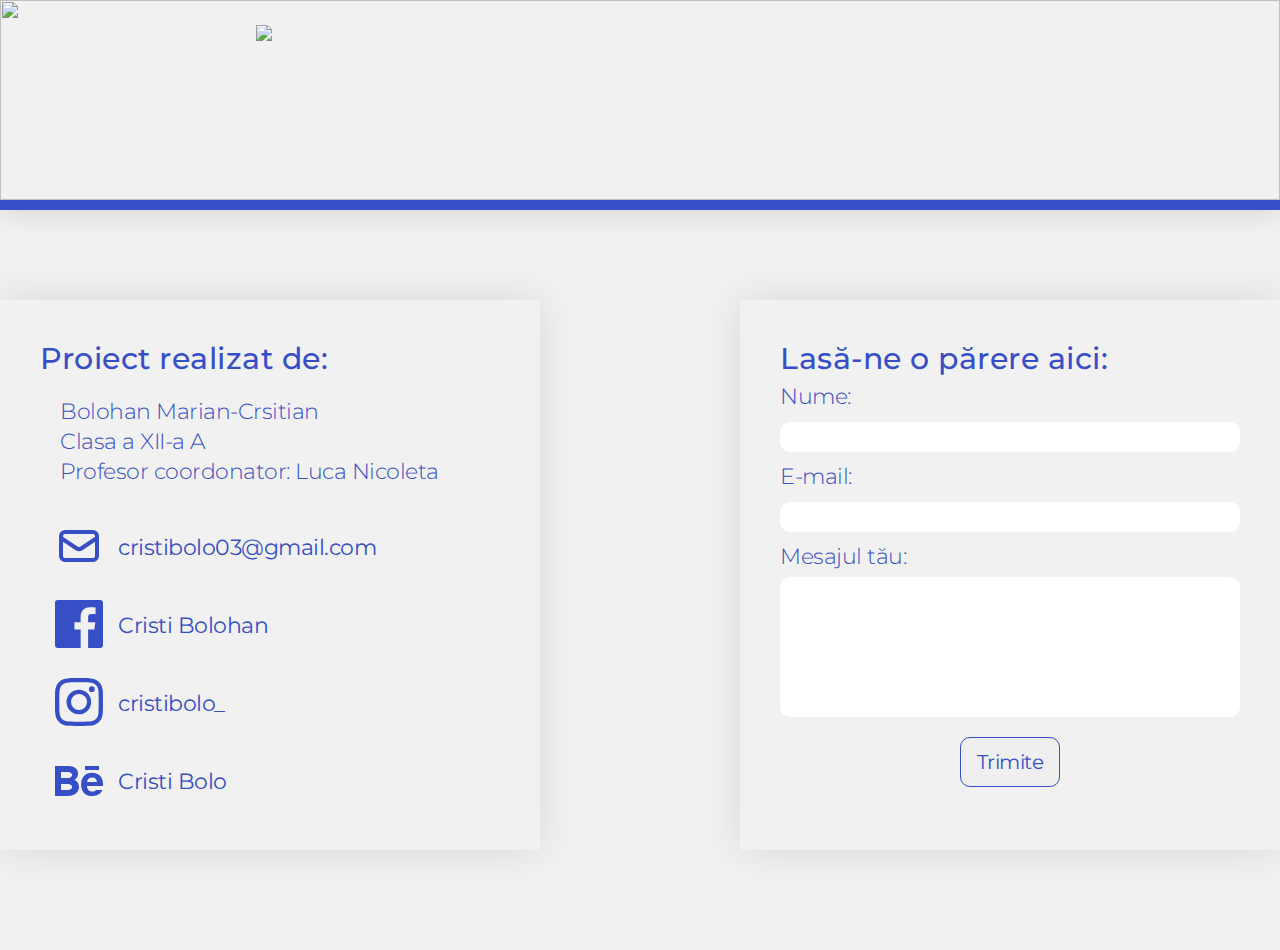
==== contact.html @ 5301c2d5 "Initial version" ====
<!DOCTYPE html>
<html lang="en">
  <head>
    <link href="contact_style.css" rel="stylesheet" />
    <meta charset="UTF-8" />
    <meta http-equiv="X-UA-Compatible" content="IE=edge" />
    <meta name="viewport" content="width=device-width, initial-scale=1.0" />
    <title>Teoria culorilor: Contact</title>
  </head>
  <body>
    <header>
      <img src="images/FUNDAL.png" class="fundal" />
      <img src="images/Logo.png" class="logo" />
    </header>
    <div class="border"></div>
    <div class="container">
      <div class="el_1">
        <h1>Proiect realizat de:</h1>
        <ul>
          <li>Bolohan Marian-Crsitian</li>
          <li>Clasa a XII-a A</li>
          <li>Profesor coordonator: Luca Nicoleta</li>
        </ul>
        <div class="social icon_fix">
          <svg
            xmlns="http://www.w3.org/2000/svg"
            class="h-6 w-6"
            fill="none"
            viewBox="0 0 24 24"
            stroke="currentColor"
          >
            <path
              stroke-linecap="round"
              stroke-linejoin="round"
              stroke-width="2"
              d="M3 8l7.89 5.26a2 2 0 002.22 0L21 8M5 19h14a2 2 0 002-2V7a2 2 0 00-2-2H5a2 2 0 00-2 2v10a2 2 0 002 2z"
            />
          </svg>
          <p>cristibolo03@gmail.com</p>
        </div>
        <div class="social">
          <svg
            xmlns="http://www.w3.org/2000/svg"
            width="24"
            height="24"
            viewBox="0 0 24 24"
          >
            <path
              d="M22.675 0h-21.35c-.732 0-1.325.593-1.325 1.325v21.351c0 .731.593 1.324 1.325 1.324h11.495v-9.294h-3.128v-3.622h3.128v-2.671c0-3.1 1.893-4.788 4.659-4.788 1.325 0 2.463.099 2.795.143v3.24l-1.918.001c-1.504 0-1.795.715-1.795 1.763v2.313h3.587l-.467 3.622h-3.12v9.293h6.116c.73 0 1.323-.593 1.323-1.325v-21.35c0-.732-.593-1.325-1.325-1.325z"
            />
          </svg>
          <a
            href="https://www.facebook.com/cristi.bolohan.71/"
            target="_blank"
            rel="noopener noreferrer"
            >Cristi Bolohan</a
          >
        </div>
        <div class="social">
          <svg
            xmlns="http://www.w3.org/2000/svg"
            width="16"
            height="16"
            fill="currentColor"
            class="bi bi-instagram"
            viewBox="0 0 16 16"
          >
            <path
              d="M8 0C5.829 0 5.556.01 4.703.048 3.85.088 3.269.222 2.76.42a3.917 3.917 0 0 0-1.417.923A3.927 3.927 0 0 0 .42 2.76C.222 3.268.087 3.85.048 4.7.01 5.555 0 5.827 0 8.001c0 2.172.01 2.444.048 3.297.04.852.174 1.433.372 1.942.205.526.478.972.923 1.417.444.445.89.719 1.416.923.51.198 1.09.333 1.942.372C5.555 15.99 5.827 16 8 16s2.444-.01 3.298-.048c.851-.04 1.434-.174 1.943-.372a3.916 3.916 0 0 0 1.416-.923c.445-.445.718-.891.923-1.417.197-.509.332-1.09.372-1.942C15.99 10.445 16 10.173 16 8s-.01-2.445-.048-3.299c-.04-.851-.175-1.433-.372-1.941a3.926 3.926 0 0 0-.923-1.417A3.911 3.911 0 0 0 13.24.42c-.51-.198-1.092-.333-1.943-.372C10.443.01 10.172 0 7.998 0h.003zm-.717 1.442h.718c2.136 0 2.389.007 3.232.046.78.035 1.204.166 1.486.275.373.145.64.319.92.599.28.28.453.546.598.92.11.281.24.705.275 1.485.039.843.047 1.096.047 3.231s-.008 2.389-.047 3.232c-.035.78-.166 1.203-.275 1.485a2.47 2.47 0 0 1-.599.919c-.28.28-.546.453-.92.598-.28.11-.704.24-1.485.276-.843.038-1.096.047-3.232.047s-2.39-.009-3.233-.047c-.78-.036-1.203-.166-1.485-.276a2.478 2.478 0 0 1-.92-.598 2.48 2.48 0 0 1-.6-.92c-.109-.281-.24-.705-.275-1.485-.038-.843-.046-1.096-.046-3.233 0-2.136.008-2.388.046-3.231.036-.78.166-1.204.276-1.486.145-.373.319-.64.599-.92.28-.28.546-.453.92-.598.282-.11.705-.24 1.485-.276.738-.034 1.024-.044 2.515-.045v.002zm4.988 1.328a.96.96 0 1 0 0 1.92.96.96 0 0 0 0-1.92zm-4.27 1.122a4.109 4.109 0 1 0 0 8.217 4.109 4.109 0 0 0 0-8.217zm0 1.441a2.667 2.667 0 1 1 0 5.334 2.667 2.667 0 0 1 0-5.334z"
            />
          </svg>
          <a
            href="https://www.instagram.com/cristibolo_/"
            target="_blank"
            rel="noopener noreferrer"
            >cristibolo_</a
          >
        </div>
        <div class="social">
          <svg
            xmlns="http://www.w3.org/2000/svg"
            width="24"
            height="24"
            viewBox="0 0 24 24"
          >
            <path
              d="M22 7h-7v-2h7v2zm1.726 10c-.442 1.297-2.029 3-5.101 3-3.074 0-5.564-1.729-5.564-5.675 0-3.91 2.325-5.92 5.466-5.92 3.082 0 4.964 1.782 5.375 4.426.078.506.109 1.188.095 2.14h-8.027c.13 3.211 3.483 3.312 4.588 2.029h3.168zm-7.686-4h4.965c-.105-1.547-1.136-2.219-2.477-2.219-1.466 0-2.277.768-2.488 2.219zm-9.574 6.988h-6.466v-14.967h6.953c5.476.081 5.58 5.444 2.72 6.906 3.461 1.26 3.577 8.061-3.207 8.061zm-3.466-8.988h3.584c2.508 0 2.906-3-.312-3h-3.272v3zm3.391 3h-3.391v3.016h3.341c3.055 0 2.868-3.016.05-3.016z"
            />
          </svg>
          <a
            href="https://www.behance.net/cristibolo03"
            target="_blank"
            rel="noopener noreferrer"
            >Cristi Bolo</a
          >
        </div>
      </div>
      <div class="el_2">
        <h1>Lasă-ne o părere aici:</h1>
        <form>
          <label>Nume: <br /><input type="text" /></label><br />
          <label>E-mail: <br /><input type="text" /></label><br />
          <label
            >Mesajul tău: <br /><input type="text" class="text_form" /></label
          ><br />
          <input type="submit" value="Trimite" class="form-buton" />
        </form>
      </div>
    </div>
  </body>
</html>
---- contact_style.css ----
@import url("https://fonts.googleapis.com/css2?family=Montserrat:wght@200;300;400;500&display=swap");

* {
  padding: 0;
  margin: 0;
  box-sizing: border-box;
}

body {
  background-color: #f2f1f1;
}

header {
  width: 100%;
  height: 200px;
  box-shadow: 0px 15px 25px rgb(0, 0, 0, 0.1);
}

.border {
  position: absolute;
  width: 100%;
  border-top: 10px solid #364fc7;
}

.fundal {
  width: 100%;
  height: 200px;
  object-fit: cover;
  position: absolute;
}

.logo {
  width: 60%;
  height: auto;
  position: relative;
  display: block;
  margin-left: auto;
  margin-right: auto;
  padding-top: 25px;
}

.container {
  display: flex;
  justify-content: center;
  gap: 200px;
  margin: 100px auto;
}

h1 {
  font-size: 30px;
  letter-spacing: 0.5px;
  font-family: "Montserrat", sans-serif;
  color: #364fc7;
  font-weight: 500;
}

ul {
  list-style: none;
  padding: 20px;
  line-height: 30px;
}

li,
label {
  font-size: 22px;
  letter-spacing: -0.5px;
  font-family: "Montserrat", sans-serif;
  color: #364fc7;
  font-weight: 300;
}

svg {
  width: 48px;
  height: 48px;
}

.el_1 {
  display: flex;
  flex-direction: column;
}

.social svg {
  float: left;
  margin: 15px;
  fill: #364fc7;
}

.icon_fix svg {
  fill: none;
  stroke: #364fc7;
}

p,
a {
  display: block;
  margin-top: 26.5px;
  font-size: 22px;
  letter-spacing: -0.5px;
  font-family: "Montserrat", sans-serif;
  color: #364fc7;
  font-weight: 400;
  text-decoration: none;
}
input {
  width: 100%;
  height: 30px;
  border-radius: 10px;
  border: none;
  box-shadow: 5px px 25px rgb(0, 0, 0, 0.1);
}

input[type="submit" i] {
  width: 100px;
  height: 50px;
  padding: 10px 15px;
  display: block;
  margin: 20px auto;
  font-size: 20px;
  letter-spacing: -0.5px;
  font-family: "Montserrat", sans-serif;
  color: #364fc7;
  font-weight: 400;
  border: 1.5px solid #364fc7;
}
input[type="submit" i]:hover {
  opacity: 0.75;
}

.text_form {
  height: 140px;
}

label {
  line-height: 40px;
}

input[type="text"]:hover {
  border: 1.5px solid #364fc7;
}

.el_1,
.el_2 {
  box-shadow: 0px 0px 40px rgb(0, 0, 0, 0.1);
  padding: 40px;
  width: 600px;
  height: 550px;
}

a:hover {
  opacity: 0.75;
}

input[type="text"] {
  padding: 5px;
  font-size: 20px;
  letter-spacing: -0.5px;
  font-family: "Montserrat", sans-serif;
  color: rgb(0, 0, 0, 0.8);
  font-weight: 300;
  outline: none;
}

h1 {
}
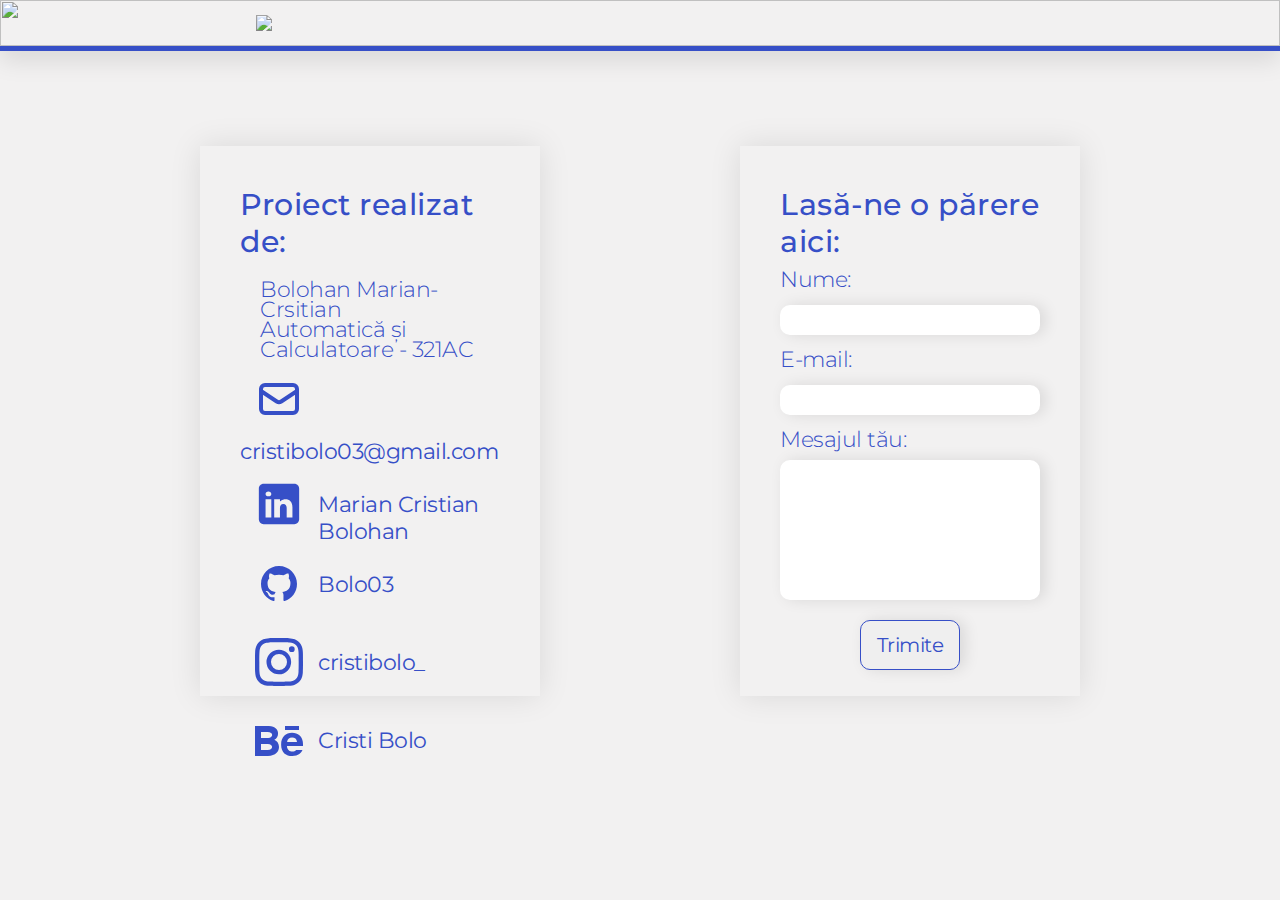
==== commit 21b3fc18: "Made website responsive" ====
--- a/contact.html
+++ b/contact.html
@@ -2,6 +2,7 @@
 <html lang="en">
   <head>
     <link href="contact_style.css" rel="stylesheet" />
+    <link rel="icon" type="image/png" href="images/Icon.png" />
     <meta charset="UTF-8" />
     <meta http-equiv="X-UA-Compatible" content="IE=edge" />
     <meta name="viewport" content="width=device-width, initial-scale=1.0" />
@@ -18,8 +19,7 @@
         <h1>Proiect realizat de:</h1>
         <ul>
           <li>Bolohan Marian-Crsitian</li>
-          <li>Clasa a XII-a A</li>
-          <li>Profesor coordonator: Luca Nicoleta</li>
+          <li>Automatică și Calculatoare - 321AC</li>
         </ul>
         <div class="social icon_fix">
           <svg
@@ -41,19 +41,42 @@
         <div class="social">
           <svg
             xmlns="http://www.w3.org/2000/svg"
-            width="24"
-            height="24"
-            viewBox="0 0 24 24"
+            x="0px"
+            y="0px"
+            width="100"
+            height="100"
+            viewBox="0 0 50 50"
           >
             <path
-              d="M22.675 0h-21.35c-.732 0-1.325.593-1.325 1.325v21.351c0 .731.593 1.324 1.325 1.324h11.495v-9.294h-3.128v-3.622h3.128v-2.671c0-3.1 1.893-4.788 4.659-4.788 1.325 0 2.463.099 2.795.143v3.24l-1.918.001c-1.504 0-1.795.715-1.795 1.763v2.313h3.587l-.467 3.622h-3.12v9.293h6.116c.73 0 1.323-.593 1.323-1.325v-21.35c0-.732-.593-1.325-1.325-1.325z"
-            />
+              d="M41,4H9C6.24,4,4,6.24,4,9v32c0,2.76,2.24,5,5,5h32c2.76,0,5-2.24,5-5V9C46,6.24,43.76,4,41,4z M17,20v19h-6V20H17z M11,14.47c0-1.4,1.2-2.47,3-2.47s2.93,1.07,3,2.47c0,1.4-1.12,2.53-3,2.53C12.2,17,11,15.87,11,14.47z M39,39h-6c0,0,0-9.26,0-10 c0-2-1-4-3.5-4.04h-0.08C27,24.96,26,27.02,26,29c0,0.91,0,10,0,10h-6V20h6v2.56c0,0,1.93-2.56,5.81-2.56 c3.97,0,7.19,2.73,7.19,8.26V39z"
+            ></path>
           </svg>
           <a
-            href="https://www.facebook.com/cristi.bolohan.71/"
+            href="https://www.linkedin.com/in/marian-cristian-bolohan-980607268/"
             target="_blank"
             rel="noopener noreferrer"
-            >Cristi Bolohan</a
+            >Marian Cristian Bolohan</a
+          >
+        </div>
+        <div class="social">
+          <svg
+            xmlns="http://www.w3.org/2000/svg"
+            x="0px"
+            y="0px"
+            width="100"
+            height="100"
+            viewBox="0 0 32 32"
+          >
+            <path
+              fill-rule="evenodd"
+              d="M 16 4 C 9.371094 4 4 9.371094 4 16 C 4 21.300781 7.4375 25.800781 12.207031 27.386719 C 12.808594 27.496094 13.027344 27.128906 13.027344 26.808594 C 13.027344 26.523438 13.015625 25.769531 13.011719 24.769531 C 9.671875 25.492188 8.96875 23.160156 8.96875 23.160156 C 8.421875 21.773438 7.636719 21.402344 7.636719 21.402344 C 6.546875 20.660156 7.71875 20.675781 7.71875 20.675781 C 8.921875 20.761719 9.554688 21.910156 9.554688 21.910156 C 10.625 23.746094 12.363281 23.214844 13.046875 22.910156 C 13.15625 22.132813 13.46875 21.605469 13.808594 21.304688 C 11.144531 21.003906 8.34375 19.972656 8.34375 15.375 C 8.34375 14.0625 8.8125 12.992188 9.578125 12.152344 C 9.457031 11.851563 9.042969 10.628906 9.695313 8.976563 C 9.695313 8.976563 10.703125 8.65625 12.996094 10.207031 C 13.953125 9.941406 14.980469 9.808594 16 9.804688 C 17.019531 9.808594 18.046875 9.941406 19.003906 10.207031 C 21.296875 8.65625 22.300781 8.976563 22.300781 8.976563 C 22.957031 10.628906 22.546875 11.851563 22.421875 12.152344 C 23.191406 12.992188 23.652344 14.0625 23.652344 15.375 C 23.652344 19.984375 20.847656 20.996094 18.175781 21.296875 C 18.605469 21.664063 18.988281 22.398438 18.988281 23.515625 C 18.988281 25.121094 18.976563 26.414063 18.976563 26.808594 C 18.976563 27.128906 19.191406 27.503906 19.800781 27.386719 C 24.566406 25.796875 28 21.300781 28 16 C 28 9.371094 22.628906 4 16 4 Z"
+            ></path>
+          </svg>
+          <a
+            href="https://github.com/Bolo03"
+            target="_blank"
+            rel="noopener noreferrer"
+            >Bolo03</a
           >
         </div>
         <div class="social">
@@ -99,7 +122,7 @@
         <h1>Lasă-ne o părere aici:</h1>
         <form>
           <label>Nume: <br /><input type="text" /></label><br />
-          <label>E-mail: <br /><input type="text" /></label><br />
+          <label>E-mail: <br /><input type="email" /></label><br />
           <label
             >Mesajul tău: <br /><input type="text" class="text_form" /></label
           ><br />
--- a/contact_style.css
+++ b/contact_style.css
@@ -6,27 +6,34 @@
   box-sizing: border-box;
 }
 
+html {
+  font-size: 62.5%;
+}
+
 body {
   background-color: #f2f1f1;
 }
 
 header {
   width: 100%;
-  height: 200px;
-  box-shadow: 0px 15px 25px rgb(0, 0, 0, 0.1);
+  height: 15%;
+  box-shadow: 0px 1.5rem 2.5rem rgb(0, 0, 0, 0.1);
+  position: relative;
 }
 
 .border {
   position: absolute;
   width: 100%;
-  border-top: 10px solid #364fc7;
+  border-top: 0.5rem solid #364fc7;
+  z-index: 4;
 }
 
 .fundal {
   width: 100%;
-  height: 200px;
+  height: 100%;
   object-fit: cover;
   position: absolute;
+  z-index: 2;
 }
 
 .logo {
@@ -34,20 +41,20 @@
   height: auto;
   position: relative;
   display: block;
-  margin-left: auto;
-  margin-right: auto;
-  padding-top: 25px;
+  margin: 0 auto;
+  padding: 1.5rem 0;
+  z-index: 3;
 }
 
 .container {
   display: flex;
   justify-content: center;
-  gap: 200px;
-  margin: 100px auto;
+  gap: 20rem;
+  margin: 10rem 20rem;
 }
 
 h1 {
-  font-size: 30px;
+  font-size: 3rem;
   letter-spacing: 0.5px;
   font-family: "Montserrat", sans-serif;
   color: #364fc7;
@@ -56,13 +63,13 @@
 
 ul {
   list-style: none;
-  padding: 20px;
-  line-height: 30px;
+  padding: 2rem 0 0 2rem;
+  line-height: 2rem;
 }
 
 li,
 label {
-  font-size: 22px;
+  font-size: 2.2rem;
   letter-spacing: -0.5px;
   font-family: "Montserrat", sans-serif;
   color: #364fc7;
@@ -70,8 +77,8 @@
 }
 
 svg {
-  width: 48px;
-  height: 48px;
+  width: 4.8rem;
+  height: 4.8rem;
 }
 
 .el_1 {
@@ -81,7 +88,7 @@
 
 .social svg {
   float: left;
-  margin: 15px;
+  margin: 1.5rem;
   fill: #364fc7;
 }
 
@@ -93,8 +100,8 @@
 p,
 a {
   display: block;
-  margin-top: 26.5px;
-  font-size: 22px;
+  margin-top: 2.6rem;
+  font-size: 2.2rem;
   letter-spacing: -0.5px;
   font-family: "Montserrat", sans-serif;
   color: #364fc7;
@@ -103,19 +110,19 @@
 }
 input {
   width: 100%;
-  height: 30px;
-  border-radius: 10px;
+  height: 3rem;
+  border-radius: 1rem;
   border: none;
-  box-shadow: 5px px 25px rgb(0, 0, 0, 0.1);
+  box-shadow: 0.5rem 0 1.5rem rgb(0, 0, 0, 0.1);
 }
 
 input[type="submit" i] {
-  width: 100px;
-  height: 50px;
-  padding: 10px 15px;
+  width: 10rem;
+  height: 5rem;
+  padding: 1rem 1.5rem;
   display: block;
-  margin: 20px auto;
-  font-size: 20px;
+  margin: 2rem auto;
+  font-size: 2rem;
   letter-spacing: -0.5px;
   font-family: "Montserrat", sans-serif;
   color: #364fc7;
@@ -127,32 +134,34 @@
 }
 
 .text_form {
-  height: 140px;
+  height: 14rem;
 }
 
 label {
-  line-height: 40px;
-}
-
-input[type="text"]:hover {
+  line-height: 4rem;
+}
+
+input[type="text"]:hover,
+input[type="email"]:hover {
   border: 1.5px solid #364fc7;
 }
 
 .el_1,
 .el_2 {
-  box-shadow: 0px 0px 40px rgb(0, 0, 0, 0.1);
-  padding: 40px;
-  width: 600px;
-  height: 550px;
+  box-shadow: 0 0 3rem rgb(0, 0, 0, 0.1);
+  padding: 4rem;
+  width: 100%;
+  height: 55rem;
 }
 
 a:hover {
   opacity: 0.75;
 }
 
-input[type="text"] {
-  padding: 5px;
-  font-size: 20px;
+input[type="text"],
+input[type="email"] {
+  padding: 0.5rem;
+  font-size: 2rem;
   letter-spacing: -0.5px;
   font-family: "Montserrat", sans-serif;
   color: rgb(0, 0, 0, 0.8);
@@ -160,5 +169,47 @@
   outline: none;
 }
 
-h1 {
-}
+@media (max-width: 1025px) {
+  .container {
+    flex-direction: column;
+    align-items: center;
+    gap: 10rem;
+    margin: 10rem;
+  }
+
+  .el_1,
+  .el_2 {
+    width: 70%;
+  }
+
+  p,
+  a {
+    font-size: 2rem;
+  }
+}
+
+@media (max-width: 500px) {
+  .container {
+    gap: 5rem;
+    margin: 5rem;
+  }
+
+  .el_1,
+  .el_2 {
+    width: 100%;
+    padding: 2rem;
+  }
+
+  p,
+  a {
+    font-size: 1.6rem;
+  }
+
+  h1 {
+    font-size: 2.4rem;
+  }
+
+  label {
+    font-size: 2rem;
+  }
+}
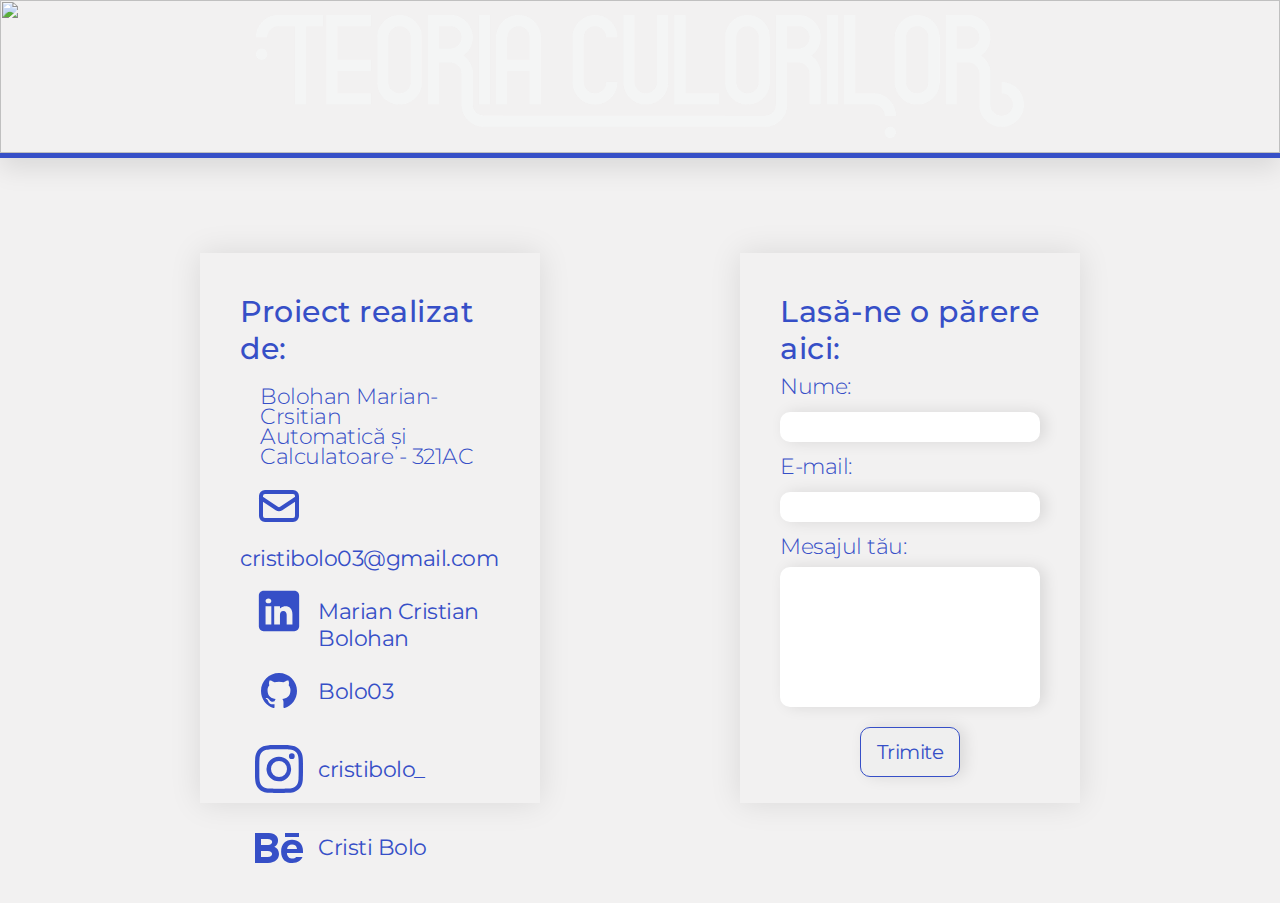
==== commit d69e33b0: "fixed image folder" ====
--- a/contact.html
+++ b/contact.html
@@ -1,8 +1,8 @@
 <!DOCTYPE html>
 <html lang="en">
   <head>
-    <link href="contact_style.css" rel="stylesheet" />
-    <link rel="icon" type="image/png" href="images/Icon.png" />
+    <link href="./contact_style.css" rel="stylesheet" />
+    <link rel="icon" type="image/png" href="./Images/Icon.png" />
     <meta charset="UTF-8" />
     <meta http-equiv="X-UA-Compatible" content="IE=edge" />
     <meta name="viewport" content="width=device-width, initial-scale=1.0" />
@@ -10,8 +10,8 @@
   </head>
   <body>
     <header>
-      <img src="images/FUNDAL.png" class="fundal" />
-      <img src="images/Logo.png" class="logo" />
+      <img src="./Images/FUNDAL.png" class="fundal" />
+      <img src="./Images/Logo.png" class="logo" />
     </header>
     <div class="border"></div>
     <div class="container">
